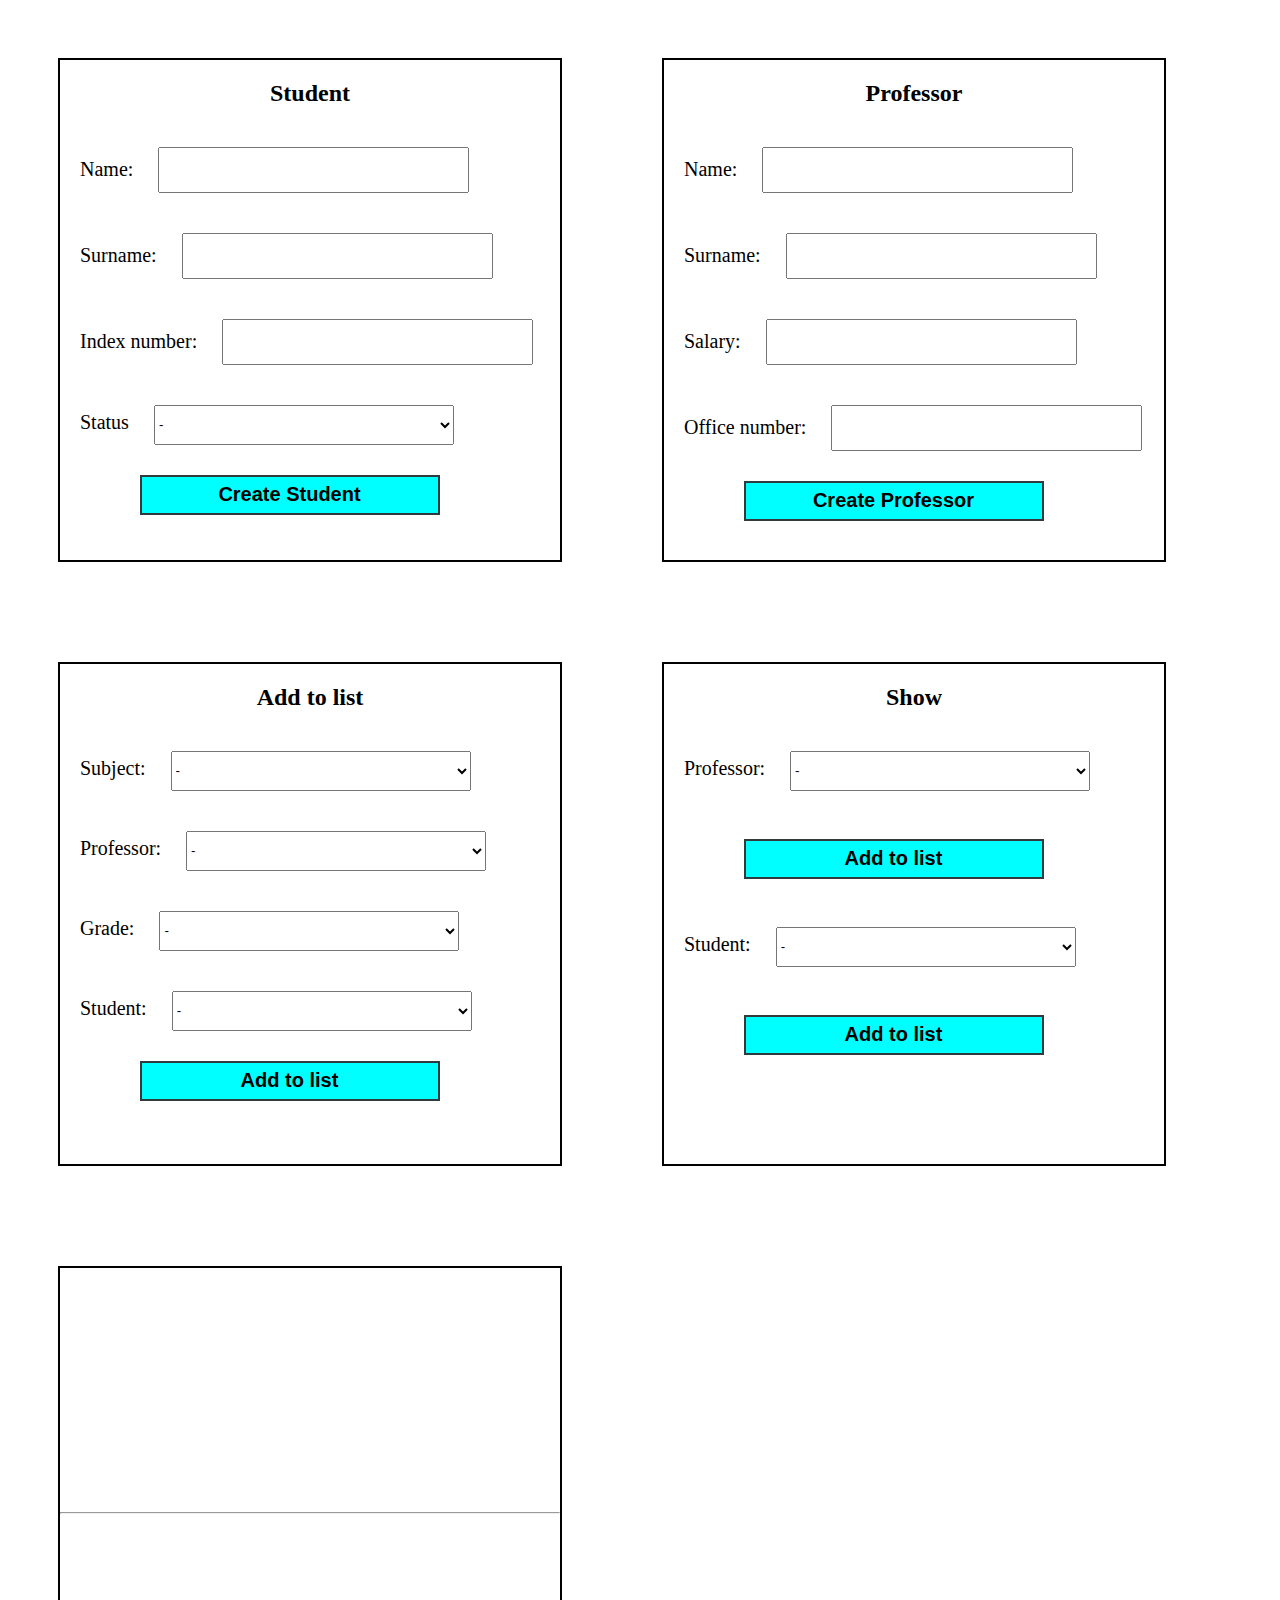
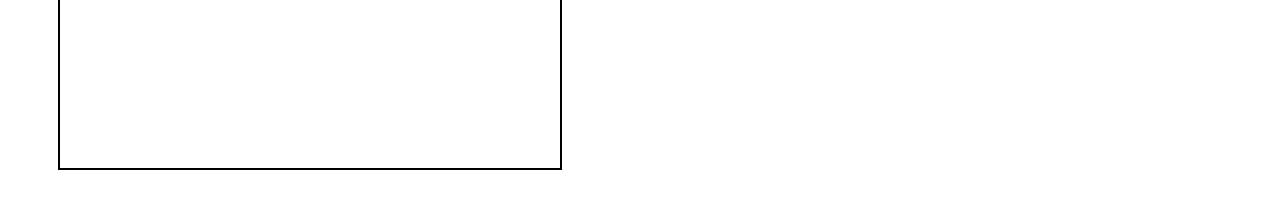
==== oop/project2/index.html @ fb22a21b "progress" ====
<!DOCTYPE html>
<html lang="en">

<head>
    <meta charset="UTF-8">
    <meta name="viewport" content="width=device-width, initial-scale=1.0">
    <meta http-equiv="X-UA-Compatible" content="ie=edge">
    <title>Document</title>
    <link rel="stylesheet" href="main.css">
</head>

<body>

    <div class="wrap student">
        <h2>Student</h2>
        <label for="">
            Name:
            <input type="text" name="" id="studentName">
        </label>
        <br>
        <label for="">
            Surname:
            <input type="text" name="" id="studentSurname">

        </label>
        <br>
        <label for="">
            Index number:
            <input type="number" name="" id="studentNumber">
        </label>
        <label for="">
            Status
            <select>
                <option value="">-</option>
                <option value="">-</option>
                <option value="">-</option>
            </select>
        </label>
        <input type="button" name="" value="Create Student" id="createStudent">


    </div>


    <div class="wrap professor">
        <h2>Professor</h2>
        <label for="">
            Name:
            <input type="text" name="" id="professorName">
        </label>
        <br>
        <label for="">
            Surname:
            <input type="text" name="" id="professorSurname">

        </label>
        <br>
        <label for="">
            Salary:
            <input type="number" name="" id="professorNumber">
        </label>
        <label for="">
            Office number:
            <input type="number" name="" id="professorNumber">
        </label>
        <input type="button" name="" value="Create Professor" id="createProfessor">
    </div>

    
    <div class="wrap addlist">
            <h2>Add to list</h2>
            <label for="">
                    Subject:
                    <select>
                        <option value="">-</option>
                        <option value=""></option>
                        <option value=""></option>
                    </select>
                </label>
            <br>
            <label for="">
                   Professor:
                    <select>
                        <option value="">-</option>
                        <option value="">-</option>
                        <option value="">-</option>
                    </select>
                </label>
            <br>
            <label for="">
                    Grade:
                    <select>
                        <option value="">-</option>
                        <option value="">-</option>
                        <option value="">-</option>
                    </select>
                </label>
                <label for="">
                     Student:
                        <select>
                            <option value="">-</option>
                            <option value="">-</option>
                            <option value="">-</option>
                        </select>
                    </label>
            <input type="button" name="" value="Add to list" id="addToList">
        </div>


        <div class="wrap show">
                <h2>Show</h2>
       
                <label for="">
                       Professor:
                        <select>
                            <option value="">-</option>
                            <option value="">-</option>
                            <option value="">-</option>
                        </select>
                    </label>
                <br><br>
                <input type="button" name="" value="Add to list" id="addToList">
                <br><br>
                    <label for="">
                         Student:
                            <select>
                                <option value="">-</option>
                                <option value="">-</option>
                                <option value="">-</option>
                            </select>
                        </label>
                        <br><br>
                <input type="button" name="" value="Add to list" id="addToList">
            </div>
            <div class="wrap final">

                <div class="firstShow">
                    <ul></ul>
                </div>
                <hr>
                <div class="secondShow">
                        <ul></ul>
                    </div>



            </div>










    <script src="script.js"></script>
</body>

</html>
---- oop/project2/main.css ----
.wrap {
    width: 500px;
    min-height: 500px;
    border: 2px solid black;
}

.student {
    float: left;
    margin: 50px;
}

label {
    margin: 20px;
    font-size: 20px;
    
}

input {
    width: 300px;
    height: 40px;
    margin: 20px 20px;
    padding-left: 5px;
    font-size: 20px;
   
}

h2 {
    text-align: center;
}

.professor {
    float: left;
    margin: 50px;
}
.addlist{
    float: left;
    margin: 50px;
}

select {
    width: 300px;
    height: 40px;
    margin: 20px 20px;
}

#createStudent {
    background-color: aqua;
    border: 2px solid rgb(50, 59, 59);
    margin: 10px 80px;
    color: black;
    font-weight: bolder;
    font-size: 20px;
    cursor: pointer;
}
#createProfessor {
    background-color: aqua;
    border: 2px solid rgb(50, 59, 59);
    margin: 10px 80px;
    color: black;
    font-weight: bolder;
    font-size: 20px;
    cursor: pointer;
}
#addToList {
    background-color: aqua;
    border: 2px solid rgb(50, 59, 59);
    margin: 10px 80px;
    color: black;
    font-weight: bolder;
    font-size: 20px;
    cursor: pointer;
}
.show{
   float: left;
    margin: 50px;
}
.final{
    float: left;
    margin: 50px;
}
.firstShow{
    height: 220px;
}
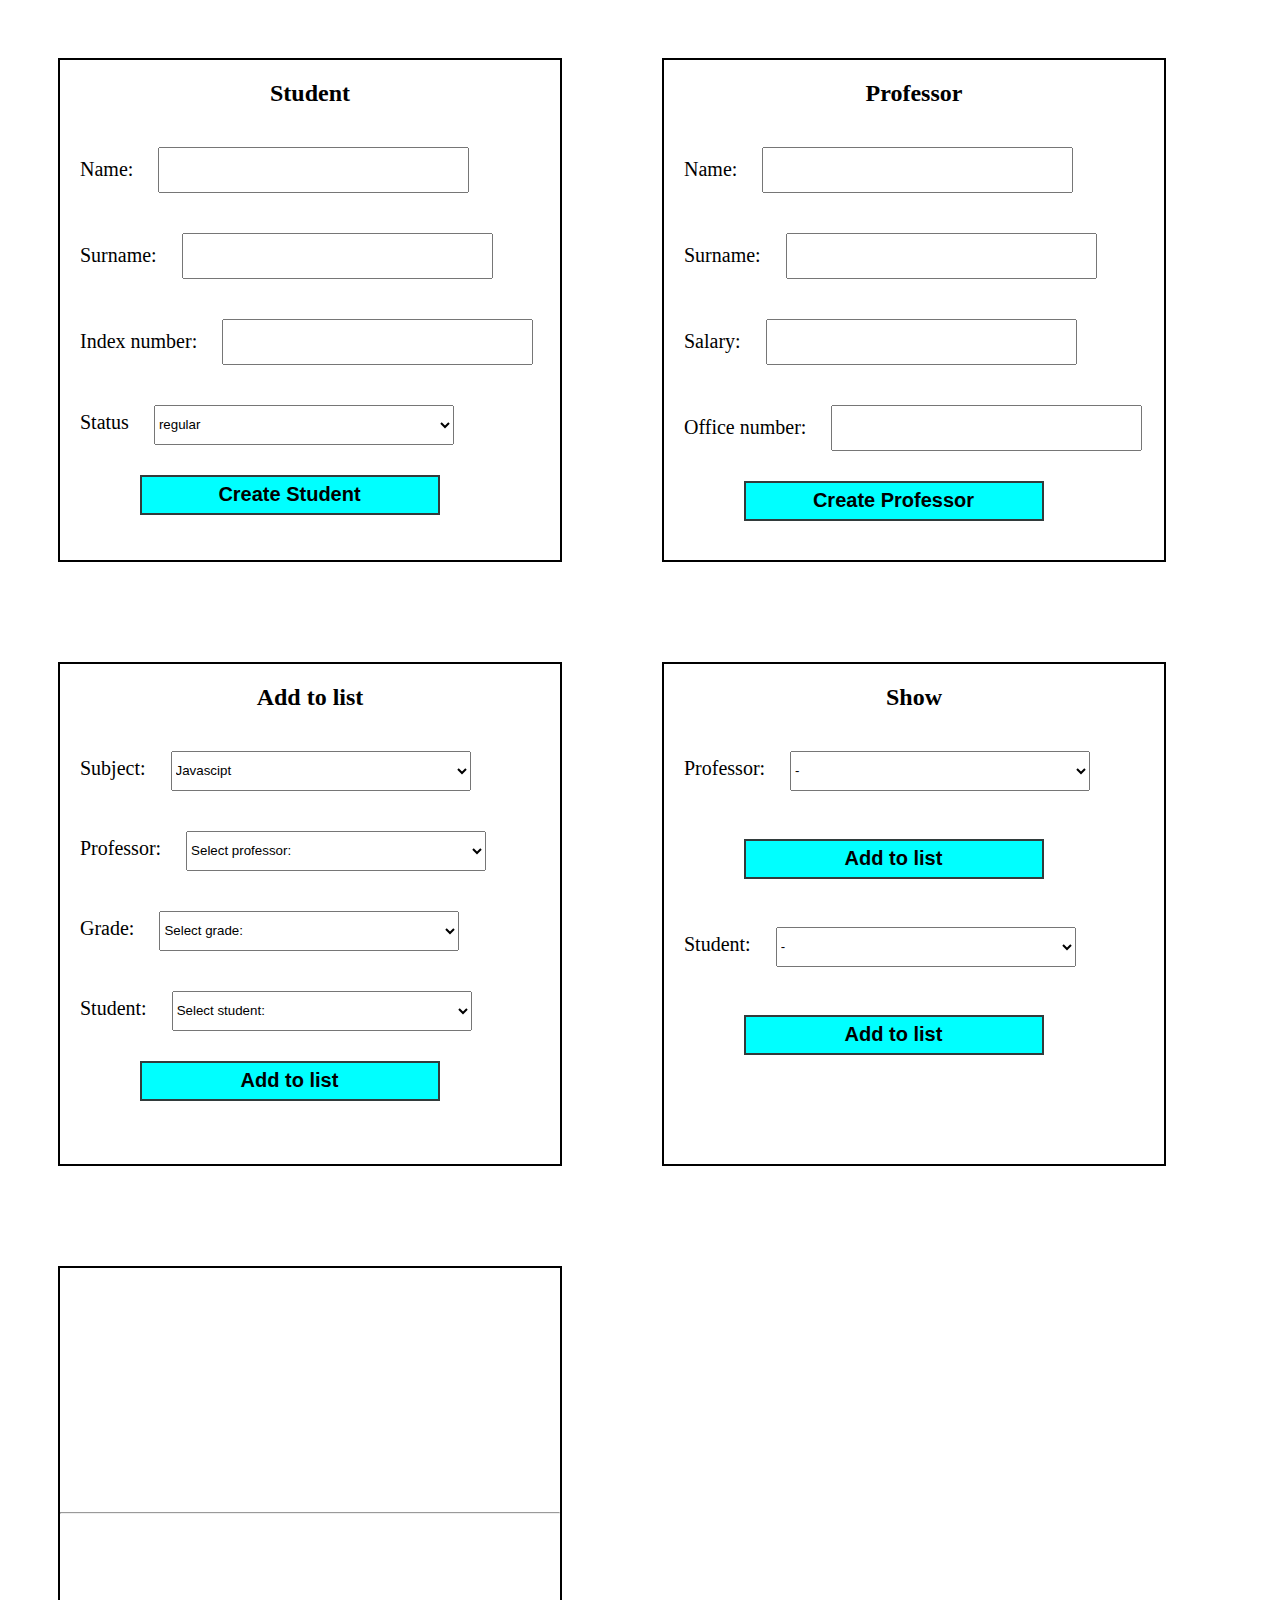
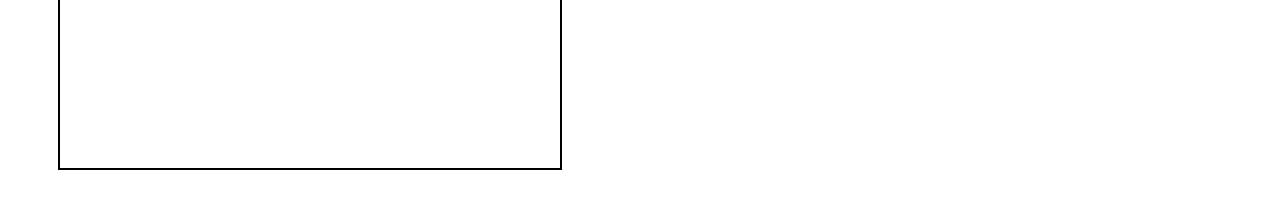
==== commit 8ca01554: "progress" ====
--- a/oop/project2/index.html
+++ b/oop/project2/index.html
@@ -30,17 +30,16 @@
         </label>
         <label for="">
             Status
-            <select>
-                <option value="">-</option>
-                <option value="">-</option>
-                <option value="">-</option>
+            <select id="selectOption">
+                <option value="regular">regular</option>
+                <option value="remote">remote</option>
+                <option value="graduated">graduated</option>
+
             </select>
         </label>
         <input type="button" name="" value="Create Student" id="createStudent">
-
-
+        <div id="textStudent"></div>
     </div>
-
 
     <div class="wrap professor">
         <h2>Professor</h2>
@@ -57,105 +56,100 @@
         <br>
         <label for="">
             Salary:
-            <input type="number" name="" id="professorNumber">
+            <input type="number" name="" id="professorSalary">
         </label>
         <label for="">
             Office number:
-            <input type="number" name="" id="professorNumber">
+            <input type="number" name="" id="professorOffice">
         </label>
         <input type="button" name="" value="Create Professor" id="createProfessor">
+
+        <div id="textProfessor"></div>
     </div>
 
-    
+
     <div class="wrap addlist">
-            <h2>Add to list</h2>
-            <label for="">
-                    Subject:
-                    <select>
-                        <option value="">-</option>
-                        <option value=""></option>
-                        <option value=""></option>
-                    </select>
-                </label>
-            <br>
-            <label for="">
-                   Professor:
-                    <select>
-                        <option value="">-</option>
-                        <option value="">-</option>
-                        <option value="">-</option>
-                    </select>
-                </label>
-            <br>
-            <label for="">
-                    Grade:
-                    <select>
-                        <option value="">-</option>
-                        <option value="">-</option>
-                        <option value="">-</option>
-                    </select>
-                </label>
-                <label for="">
-                     Student:
-                        <select>
-                            <option value="">-</option>
-                            <option value="">-</option>
-                            <option value="">-</option>
-                        </select>
-                    </label>
-            <input type="button" name="" value="Add to list" id="addToList">
-        </div>
+        <h2>Add to list</h2>
+        <label for="">
+            Subject:
+            <select>
+                <option value="">Javascipt</option>
+                <option value="">Java</option>
+                <option value="">C</option>
+                <option value="">C++</option>
+            </select>
+        </label>
+        <br>
+        <label for="">
+            Professor:
+            <select id="addProfSelect">
+                <option value=""> Select professor: </option>
+            </select>
+        </label>
+        <br>
+        <label for="">
+            Grade:
+            <select>
+                <option value="">Select grade: </option>
+                <option value="">6</option>
+                <option value="">7</option>
+                <option value="">8</option>
+                <option value="">9</option>
+                <option value="">10</option>
+            </select>
+        </label>
+        <label for="">
+            Student:
+            <select id="addStudSelect">
+                <option value="">Select student: </option>
+
+            </select>
+        </label>
+        <input type="button" name="" value="Add to list" id="addToList">
+    </div>
 
 
-        <div class="wrap show">
-                <h2>Show</h2>
-       
-                <label for="">
-                       Professor:
-                        <select>
-                            <option value="">-</option>
-                            <option value="">-</option>
-                            <option value="">-</option>
-                        </select>
-                    </label>
-                <br><br>
-                <input type="button" name="" value="Add to list" id="addToList">
-                <br><br>
-                    <label for="">
-                         Student:
-                            <select>
-                                <option value="">-</option>
-                                <option value="">-</option>
-                                <option value="">-</option>
-                            </select>
-                        </label>
-                        <br><br>
-                <input type="button" name="" value="Add to list" id="addToList">
-            </div>
-            <div class="wrap final">
+    <div class="wrap show">
+        <h2>Show</h2>
 
-                <div class="firstShow">
-                    <ul></ul>
-                </div>
-                <hr>
-                <div class="secondShow">
-                        <ul></ul>
-                    </div>
+        <label for="">
+            Professor:
+            <select>
+                <option value="">-</option>
+                <option value="">-</option>
+                <option value="">-</option>
+            </select>
+        </label>
+        <br>
+        <br>
+        <input type="button" name="" value="Add to list" id="addToList">
+        <br>
+        <br>
+        <label for="">
+            Student:
+            <select>
+                <option value="">-</option>
+                <option value="">-</option>
+                <option value="">-</option>
+            </select>
+        </label>
+        <br>
+        <br>
+        <input type="button" name="" value="Add to list" id="addToList">
+    </div>
+    <div class="wrap final">
 
+        <div class="firstShow">
+            <ul></ul>
+        </div>
+        <hr>
+        <div class="secondShow">
+            <ul></ul>
+        </div>
+    </div>
 
-
-            </div>
-
-
-
-
-
-
-
-
-
-
-    <script src="script.js"></script>
+    <script src="app.js"></script>
+    <script src="main.js"></script>
 </body>
 
 </html>